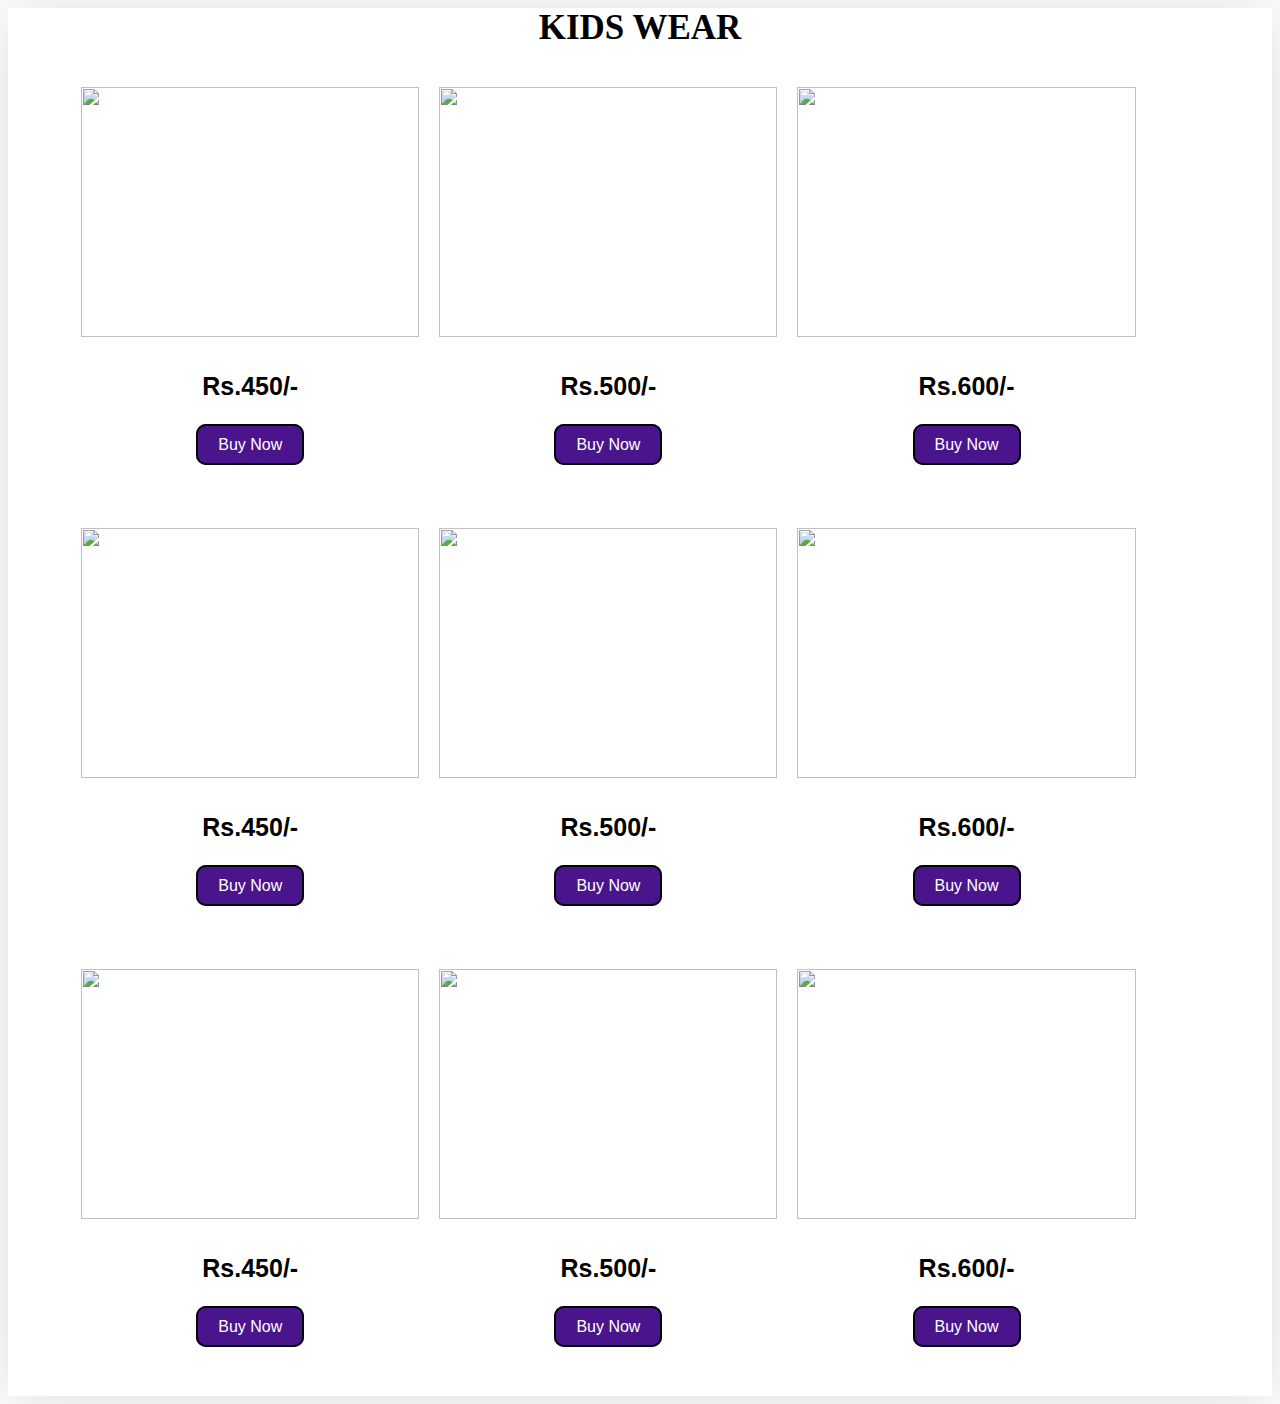
==== kids.html @ cc5b7851 "E-Commerse" ====
<html>
    <head>
        <title>Kids Wear</title>
    </head>
    <link rel="stylesheet" type="text/css" href="style.css">
    <body>
        <div class="product">
            <h2>Kids Wear</h2>
            <div class="product_container1">
                <div class="item">
                   <div class="item_img">
                    <img src="17.jpg">
                   </div>
                   <div class="item_content">
                    <h3>Rs.450/-</h3>
                    <a href="">Buy Now</a>
                   </div>
                </div>
                <div class="item">
                    <div class="item_img">
                     <img src="18.jpg">
                    </div>
                    <div class="item_content">
                     <h3>Rs.500/-</h3>
                     <a href="">Buy Now</a>
                    </div>
                </div>
                <div class="item">
                    <div class="item_img">
                     <img src="19.jpg">
                    </div>
                    <div class="item_content">
                     <h3>Rs.600/-</h3>
                     <a href="">Buy Now</a>
                    </div>
                </div>
            </div>
            <br><br><br>
            <div class="product_container2">
                <div class="item">
                   <div class="item_img">
                    <img src="20.jpg">
                   </div>
                   <div class="item_content">
                    <h3>Rs.450/-</h3>
                    <a href="">Buy Now</a>
                   </div>
                </div>
                <div class="item">
                    <div class="item_img">
                     <img src="21.jpg">
                    </div>
                    <div class="item_content">
                     <h3>Rs.500/-</h3>
                     <a href="">Buy Now</a>
                    </div>
                </div>
                <div class="item">
                    <div class="item_img">
                     <img src="22.jpg">
                    </div>
                    <div class="item_content">
                     <h3>Rs.600/-</h3>
                     <a href="">Buy Now</a>
                    </div>
                </div>
            </div>
            <br><br><br>
            <div class="product_container3">
                <div class="item">
                   <div class="item_img">
                    <img src="23.jpg">
                   </div>
                   <div class="item_content">
                    <h3>Rs.450/-</h3>
                    <a href="">Buy Now</a>
                   </div>
                </div>
                <div class="item">
                    <div class="item_img">
                     <img src="24.jpg">
                    </div>
                    <div class="item_content">
                     <h3>Rs.500/-</h3>
                     <a href="">Buy Now</a>
                    </div>
                </div>
                <div class="item">
                    <div class="item_img">
                     <img src="25.jpg">
                    </div>
                    <div class="item_content">
                     <h3>Rs.600/-</h3>
                     <a href="">Buy Now</a>
                    </div>
                </div>
            </div>
        </div>
    </body>
</html>
---- style.css ----
.nav{
    background-color: white;
    z-index: 9;
    padding-left: 50px;
    padding-right: 50px;
    display: flex;
    box-shadow: 0px 3px 65px 0px rgba(0,0,0,.15);
}
.nav_top{
    position: fixed;
    top:0;
    right:0;
    left:0;
}
.logo{
    float: left;
    width:60%;
}
.logo img{
    padding: 10px;
}
.nav_side{
    float:right;
    width: 40%;
    margin-top: 60px;
}
.nav_side a{
    text-decoration: none;
    margin-right: 30px;
    color: black;
    font-weight: bold;
    font-family: cosmic, sans-serif;
    font-size: 15px;
    justify-content: center;
    align-items: center;
    align-content: center;
    text-align: center;
}
.nav_side a:hover{
    color: orange;
    transition:all 1s ease;
}
.main{
    background-image: url("10.jpg");
    background-position: center;
    background-size: cover;
    background-repeat: no-repeat;
    background-attachment: fixed;
    height:80vh;
}
.main .main_content{
    padding-top:20%;
    margin-left: 10%;
    margin-right: 10%;
}
.main .main_content h2{
    color:white;
    font-size: 70px;
    font-family: cosmic, sans-serif;
    font-weight: bolder;
    text-align: center;
}
.main .main_content .btn{
    padding-top: 50px;
    text-align: center;
}
.main .main_content .btn a{
    text-decoration: none;
    margin: 500px;
    padding: 10px 20px;
    background-color: #4A148C;
    color:white;
    font-family: cosmic, sans-serif;
    border: 2px solid black;
    border-radius: 10px;
    transition: 0.5s;
}
.main .main_content .btn a:hover{
    background-color: black;
    color:orange;
    border: none;
    border-bottom: 4px solid orange;
    transition: 0.5s;

}
.products{
    padding-bottom: 50px;
}
.products h2{
    text-align: center;
    font-size:35px;
    text-transform:uppercase;
    color:black;
}
.products .product_container{
    display:flex;
    margin-left: 5%;
    margin-right: 10%;
}
.products .product_container .item{
    width:33.33%;
    margin:10px;
    height:auto;
}
.products .product_container .item:hover{
    box-shadow:0px 3px 65px 0px rgba(0,0,0,.15);
}
.products .product_container .item .item_img{
    width:100%;
    height:250px;
    overflow:hidden;
}
.products .product_container .item .item_img img{
    width:100%;
    height:250px;
}
.products .product_container .item .item_content{
    text-align: center;
}
.products .product_container .item .item_content h3{
    padding: 10px;
    font-size: 25px;
    font-family: cosmic, sans-serif;
}
.products .product_container .item .item_content a{
    text-decoration: none;
    margin: 50px;
    padding: 10px 20px;
    background-color: #4A148C;
    color:white;
    font-family: cosmic, sans-serif;
    border: 2px solid black;
    border-radius: 10px;
    transition: 0.5s;
}
.products .product_container .item .item_content a:hover{
    background-color: black;
    color:orange;
    border: none;
    border-bottom: 4px solid orange;
    transition: 0.5s;
}
.products .product_container .item1{
    width:33.33%;
    margin:10px;
    height:auto;
}
.products .product_container .item1:hover{
    box-shadow:0px 3px 65px 0px rgba(0,0,0,.15);
}
.products .product_container .item1 .item1_img{
    width:100%;
    height:250px;
    overflow:hidden;
}
.products .product_container .item1 .item1_img img{
    width:100%;
    height:250px;
}
.products .product_container .item1 .item1_content{
    text-align: center;
}
.products .product_container .item1 .item1_content h3{
    padding: 10px;
    font-size: 25px;
    font-family: cosmic, sans-serif;
}
.products .product_container .item1 .item1_content a{
    text-decoration: none;
    margin: 50px;
    padding: 10px 20px;
    background-color: #4A148C;
    color:white;
    font-family: cosmic, sans-serif;
    border: 2px solid black;
    border-radius: 10px;
    transition: 0.5s;
}
.products .product_container .item1 .item1_content a:hover{
    background-color: black;
    color:orange;
    border: none;
    border-bottom: 4px solid orange;
    transition: 0.5s;
}
.product{
    padding-bottom: 50px;
   box-shadow:  0px 3px 65px 0px rgba(0,0,0,.15);
}
.product h2{
    text-align: center;
    font-size:35px;
    text-transform:uppercase;
    color:black;
}
.product .product_container1{
    display:flex;
    margin-left: 5%;
    margin-right: 10%;
}
.product .product_container1 .item{
    width:33.33%;
    margin:10px;
    height:auto;
}
.product .product_container1 .item:hover{
    box-shadow:0px 3px 65px 0px rgba(0,0,0,.15);
}
.product .product_container1 .item .item_img{
    width:100%;
    height:250px;
    overflow:hidden;
}
.product .product_container1 .item .item_img img{
    width:100%;
    height:250px;
}
.product .product_container1 .item .item_content{
    text-align: center;
}
.product .product_container1 .item .item_content h3{
    padding: 10px;
    font-size: 25px;
    font-family: cosmic, sans-serif;
}
.product .product_container1 .item .item_content a{
    text-decoration: none;
    margin: 50px;
    padding: 10px 20px;
    background-color: #4A148C;
    color:white;
    font-family: cosmic, sans-serif;
    border: 2px solid black;
    border-radius: 10px;
    transition: 0.5s;
}
.product .product_container1 .item .item_content a:hover{
    background-color: black;
    color:orange;
    border: none;
    border-bottom: 4px solid orange;
    transition: 0.5s;
}
.product .product_container2{
    display:flex;
    margin-left: 5%;
    margin-right: 10%;
}
.product .product_container2 .item{
    width:33.33%;
    margin:10px;
    height:auto;
}
.product .product_container2 .item:hover{
    box-shadow:0px 3px 65px 0px rgba(0,0,0,.15);
}
.product .product_container2 .item .item_img{
    width:100%;
    height:250px;
    overflow:hidden;
}
.product .product_container2 .item .item_img img{
    width:100%;
    height:250px;
}
.product .product_container2 .item .item_content{
    text-align: center;
}
.product .product_container2 .item .item_content h3{
    padding: 10px;
    font-size: 25px;
    font-family: cosmic, sans-serif;
}
.product .product_container2 .item .item_content a{
    text-decoration: none;
    margin: 50px;
    padding: 10px 20px;
    background-color: #4A148C;
    color:white;
    font-family: cosmic, sans-serif;
    border: 2px solid black;
    border-radius: 10px;
    transition: 0.5s;
}
.product .product_container2 .item .item_content a:hover{
    background-color: black;
    color:orange;
    border: none;
    border-bottom: 4px solid orange;
    transition: 0.5s;
}
.product .product_container3{
    display:flex;
    margin-left: 5%;
    margin-right: 10%;
}
.product .product_container3 .item{
    width:33.33%;
    margin:10px;
    height:auto;
}
.product .product_container3 .item:hover{
    box-shadow:0px 3px 65px 0px rgba(0,0,0,.15);
}
.product .product_container3 .item .item_img{
    width:100%;
    height:250px;
    overflow:hidden;
}
.product .product_container3 .item .item_img img{
    width:100%;
    height:250px;
}
.product .product_container3 .item .item_content{
    text-align: center;
}
.product .product_container3 .item .item_content h3{
    padding: 10px;
    font-size: 25px;
    font-family: cosmic, sans-serif;
}
.product .product_container3 .item .item_content a{
    text-decoration: none;
    margin: 50px;
    padding: 10px 20px;
    background-color: #4A148C;
    color:white;
    font-family: cosmic, sans-serif;
    border: 2px solid black;
    border-radius: 10px;
    transition: 0.5s;
}
.product .product_container3 .item .item_content a:hover{
    background-color: black;
    color:orange;
    border: none;
    border-bottom: 4px solid orange;
    transition: 0.5s;
}
.keypoint{
    padding: 50px;
}
.keypoint h2{
    color:black;
    font-size:35px;
    text-align: center;
    padding: 10px;
}
.keypoint .key_container{
    display: flex;
}
.keypoint .key_container .key_content{
    width: 40%;
    padding: 20px;
    float: left;
}
.keypoint .key_container .key_content li{
    list-style: none;
    margin: 10px;
    padding: 10px;
    border-left: 2px solid orange;
    color: black;
    text-align: left;
    font-family: cosmic, sans-serif;
    box-shadow: 0px 3px 65px 0px rgba(0,0,0,.15);
} 
.keypoint .key_container .key_img{
    width:60%;
    float: right;
    margin-left: 100px;
}
.keypoint .key_container .key_img img{
    width: 60%;
    margin-top: 10px;
    margin-left: 100px;
    border: none;
}
.testi{
    padding: 50px;
}
.testi h2{
    color:black;
    font-size:35px;
    text-align: center;
    padding: 10px;
    text-transform:uppercase;
}
.testi .testi_container{
    margin-right: 10%;
    margin-left: 10%;
}
.testi .testi_container .carousel-inner{
    background-color: white;
    box-shadow: none;
}
.testi .testi_container .item{
    width: 100%;
    padding: 20px;
    background-color: white;
    box-shadow: none;
}
.testi .testi_container .item .item_img{
    width: 100%;
    height: 100px;
    text-align: center;
    overflow: hidden;
}
.testi .testi_container .item .item_img img{
    width: 100px;
    height:100px;
    border-radius: 50%;
}
.testi .testi_container .item .item_content{
    text-align: center;
}
.testi .testi_container .item .item_content h3{
    padding: 10px;
    font-size: 25px;
    font-family: cosmic, sans-serif;
}
.testi .testi_container .item .item_content p{
    padding: 10px;
    font-size: 15px;
    font-family: cosmic, sans-serif;
}
.about_us{
    padding:200px;
}
.about_us h2{
    color:orange;
    font-size: 35px;
    text-align: center;
    font-family: cosmic, sans-serif;
    text-transform: uppercase;
}
.about_us p{
    padding: 10px;
    font-size: 15px;
    text-align: center;
    font-family: cosmic, sans-serif;
    line-height:30px;
}
.contact_container{
    padding: 350px;
}
.contact_container h2{
    color:orange;
    font-size: 35px;
    text-align: center;
    padding: 10px;
    font-family: cosmic, sans-serif;
    text-transform: uppercase;
}
.contact_container .g_map{
    margin-left: 50px;
}
.contact_container .contact_content{
    padding: 20px;
}
.contact_container .contact_content p{
    padding: 10px;
    font-size: 13px;
    text-align: left;
    font-family: cosmic, sans-serif;
    line-height:25px;
}
.feed{
    padding: 50px;
    background-image: url('29.jpg');
    background-size: cover;
}
.feed h2{
    color:white;
    font-size: 35px;
    text-align: center;
    padding: 10px;
    font-family: cosmic, sans-serif;
    text-transform: uppercase;
}
.feed .feed_form{
    text-align: center;
}
.feed .feed_form form{
    padding: 20px;
}
.feed .feed_form form input{
    width: 30%;
    margin: 10px;
    padding: 8px;
    outline: none;
    border:none;
}
.feed .feed_form form textarea{
    width: 30%;
    margin: 10px;
    padding: 8px;
    outline: none;
    border: none;
}
.feed .feed_form form button{
    width: 30%;
    margin: 10px;
    padding: 8px;
    outline: none;
    border: none;
    background-color: purple;
    color: black;
    border-radius: 5px;
}
footer{
    background-color: #99A3A4;
    padding: 50px;
}
footer .pages{
    text-align: center;
}
footer .pages h3{
    color: black;
    font-size: 20px;
    font-family: cosmic, sans-serif;
    padding: 5px;
}
footer .pages a{
    text-decoration: none;
    margin: 10px;
    color: orange;
    font-size: 15px;
    font-family: cosmic, sans-serif;
}
footer .pages a:hover{
    color: white;
}
footer .doc{
    text-align: center;
}
footer .doc h3{
    color: black;
    font-size: 20px;
    font-family: cosmic, sans-serif;
    padding: 5px;
}
footer .doc a{
    text-decoration: none;
    margin: 10px;
    color: orange;
    font-size: 15px;
    font-family: cosmic, sans-serif;
}
footer .doc a:hover{
    color: white;
}
footer .social{
    text-align: center;
}
footer .social h3{
    color: black;
    font-size: 20px;
    font-family: cosmic, sans-serif;
    padding: 5px;
}
footer .social a{
    text-decoration: none;
    margin: 10px;
    color: orange;
    font-size: 30px;
    font-family: cosmic, sans-serif;
}
footer .social a:hover{
    color: white;
}
footer .contact{
    text-align: center;
}
footer .contact h3{
    color: black;
    font-size: 20px;
    font-family: cosmic, sans-serif;
    padding: 5px;
}
footer .contact a{
    text-decoration: none;
    margin: 10px;
    color: orange;
    font-size: 30px;
    font-family: cosmic, sans-serif;
}
footer .contact a:hover{
    color: white;
}
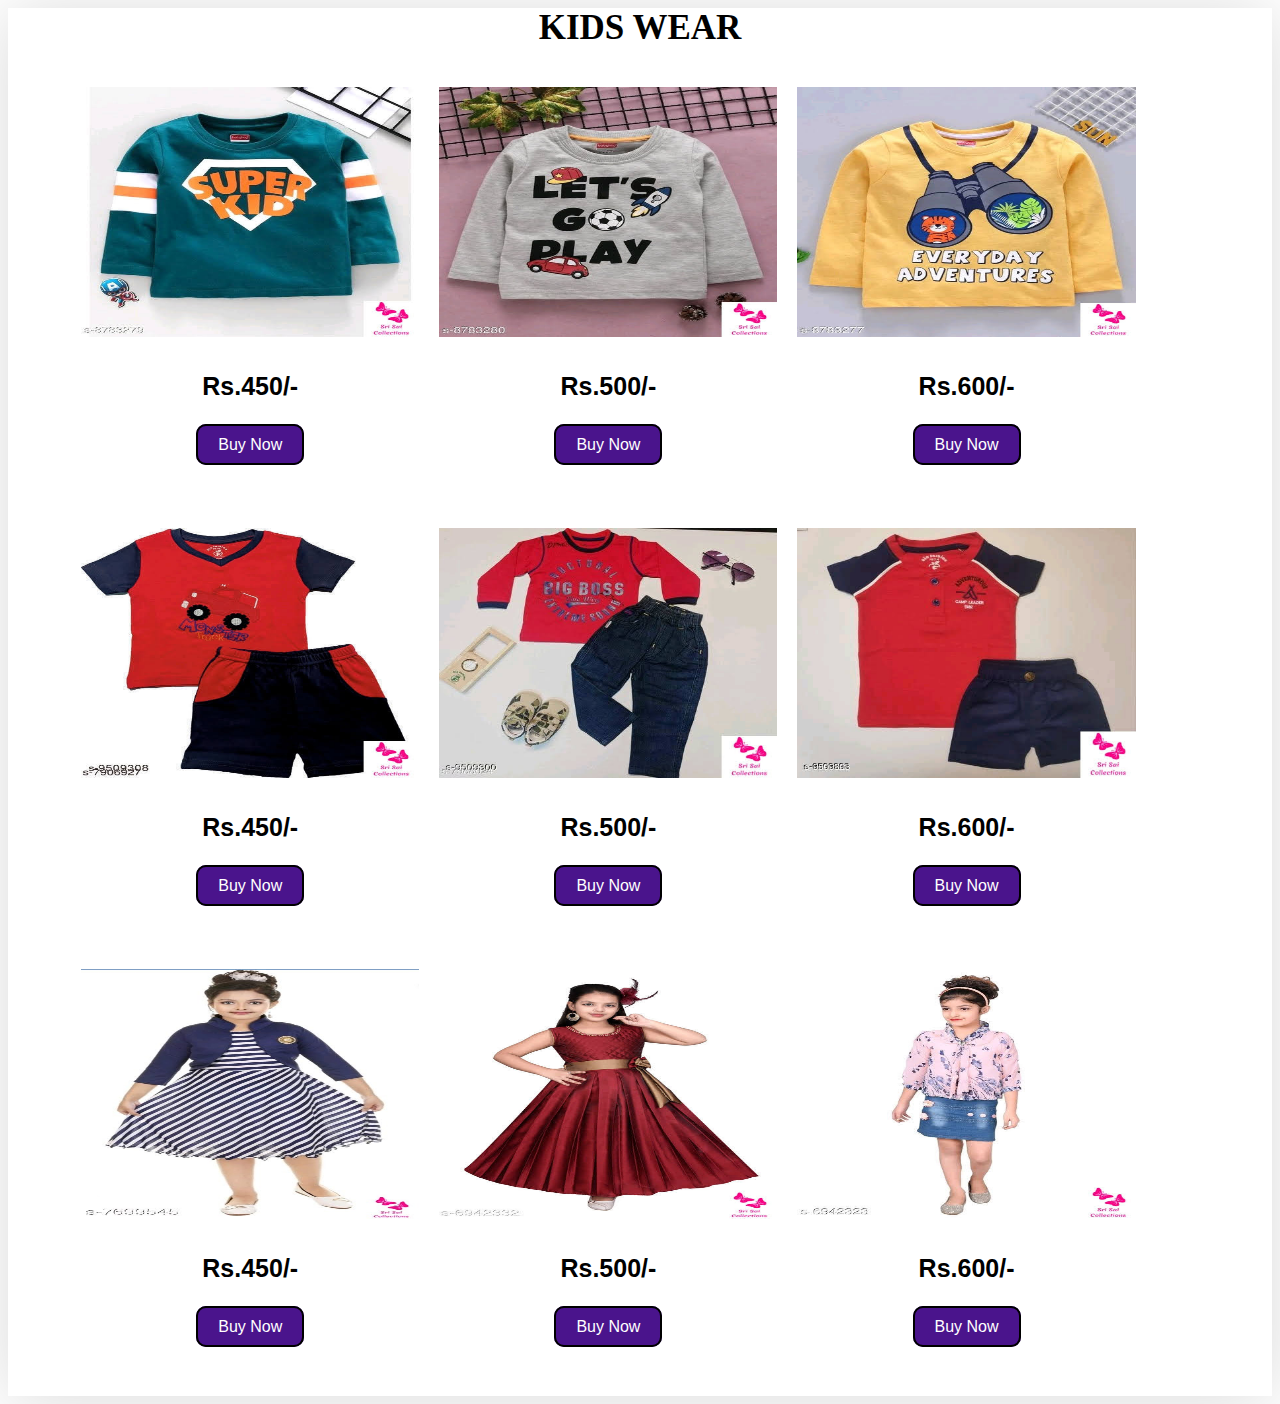
==== commit 6b9b2684: "E-Commerse" ====
--- a/kids.html
+++ b/kids.html
@@ -9,7 +9,7 @@
             <div class="product_container1">
                 <div class="item">
                    <div class="item_img">
-                    <img src="17.jpg">
+                    <img src="images/17.jpg">
                    </div>
                    <div class="item_content">
                     <h3>Rs.450/-</h3>
@@ -18,7 +18,7 @@
                 </div>
                 <div class="item">
                     <div class="item_img">
-                     <img src="18.jpg">
+                     <img src="images/18.jpg">
                     </div>
                     <div class="item_content">
                      <h3>Rs.500/-</h3>
@@ -27,7 +27,7 @@
                 </div>
                 <div class="item">
                     <div class="item_img">
-                     <img src="19.jpg">
+                     <img src="images/19.jpg">
                     </div>
                     <div class="item_content">
                      <h3>Rs.600/-</h3>
@@ -39,7 +39,7 @@
             <div class="product_container2">
                 <div class="item">
                    <div class="item_img">
-                    <img src="20.jpg">
+                    <img src="images/20.jpg">
                    </div>
                    <div class="item_content">
                     <h3>Rs.450/-</h3>
@@ -48,7 +48,7 @@
                 </div>
                 <div class="item">
                     <div class="item_img">
-                     <img src="21.jpg">
+                     <img src="images/21.jpg">
                     </div>
                     <div class="item_content">
                      <h3>Rs.500/-</h3>
@@ -57,7 +57,7 @@
                 </div>
                 <div class="item">
                     <div class="item_img">
-                     <img src="22.jpg">
+                     <img src="images/22.jpg">
                     </div>
                     <div class="item_content">
                      <h3>Rs.600/-</h3>
@@ -69,7 +69,7 @@
             <div class="product_container3">
                 <div class="item">
                    <div class="item_img">
-                    <img src="23.jpg">
+                    <img src="images/23.jpg">
                    </div>
                    <div class="item_content">
                     <h3>Rs.450/-</h3>
@@ -78,7 +78,7 @@
                 </div>
                 <div class="item">
                     <div class="item_img">
-                     <img src="24.jpg">
+                     <img src="images/24.jpg">
                     </div>
                     <div class="item_content">
                      <h3>Rs.500/-</h3>
@@ -87,7 +87,7 @@
                 </div>
                 <div class="item">
                     <div class="item_img">
-                     <img src="25.jpg">
+                     <img src="images/25.jpg">
                     </div>
                     <div class="item_content">
                      <h3>Rs.600/-</h3>
--- a/style.css
+++ b/style.css
@@ -41,7 +41,7 @@
     transition:all 1s ease;
 }
 .main{
-    background-image: url("10.jpg");
+    background-image: url("images/10.jpg");
     background-position: center;
     background-size: cover;
     background-repeat: no-repeat;
@@ -466,7 +466,7 @@
 }
 .feed{
     padding: 50px;
-    background-image: url('29.jpg');
+    background-image: url('images/29.jpg');
     background-size: cover;
 }
 .feed h2{
